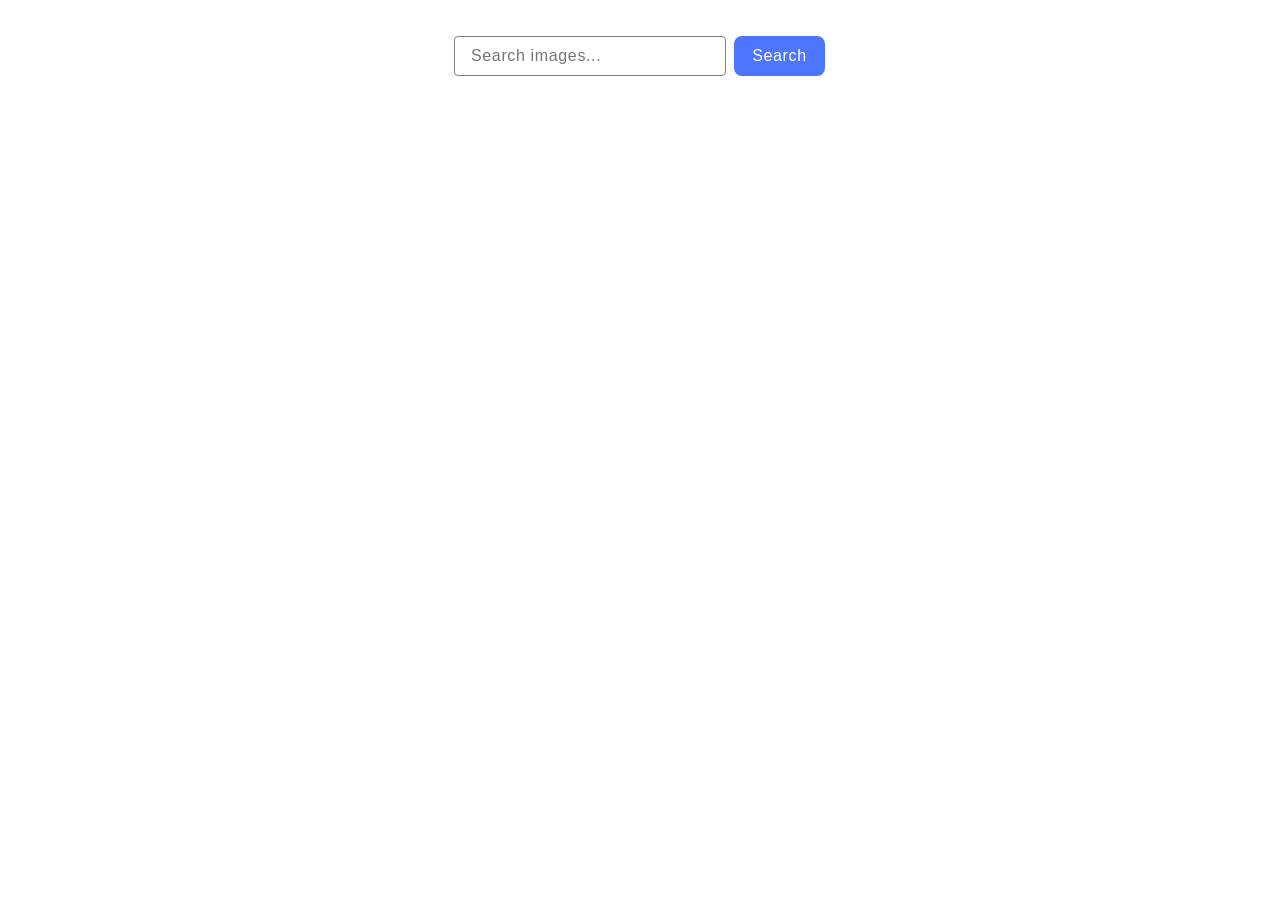
==== src/index.html @ 4706baa1 "Initial commit" ====
<!DOCTYPE html>
<html lang="en">
  <head>
    <meta charset="UTF-8" />
    <link rel="icon" type="image/svg+xml" href="/favicon.svg" />
    <meta name="viewport" content="width=device-width, initial-scale=1.0" />
    <title>GOIT-JS-HW-11</title>
    <link rel="stylesheet" href="./css/styles.css" />

  </head>
  <body>
    <form class="form" novalidate>
      <label>
        <input
          type="text"
          name="search-text"
          placeholder="Search images..."
          required
        />
      </label>
      <button type="submit">Search</button>
    </form>

    <span class="loader" style="display: none;"></span>    

    <ul class="gallery"></ul>   

    <script src="./main.js" type="module"></script>
  </body>
</html>
---- src/css/styles.css ----
/**
  |============================
  | include css partials with
  | default @import url()
  |============================
*/
/* Common styles */
@import url('./reset.css');
@import url('./base.css');
@import url('./loader.css');
@import url('./gallery.css');
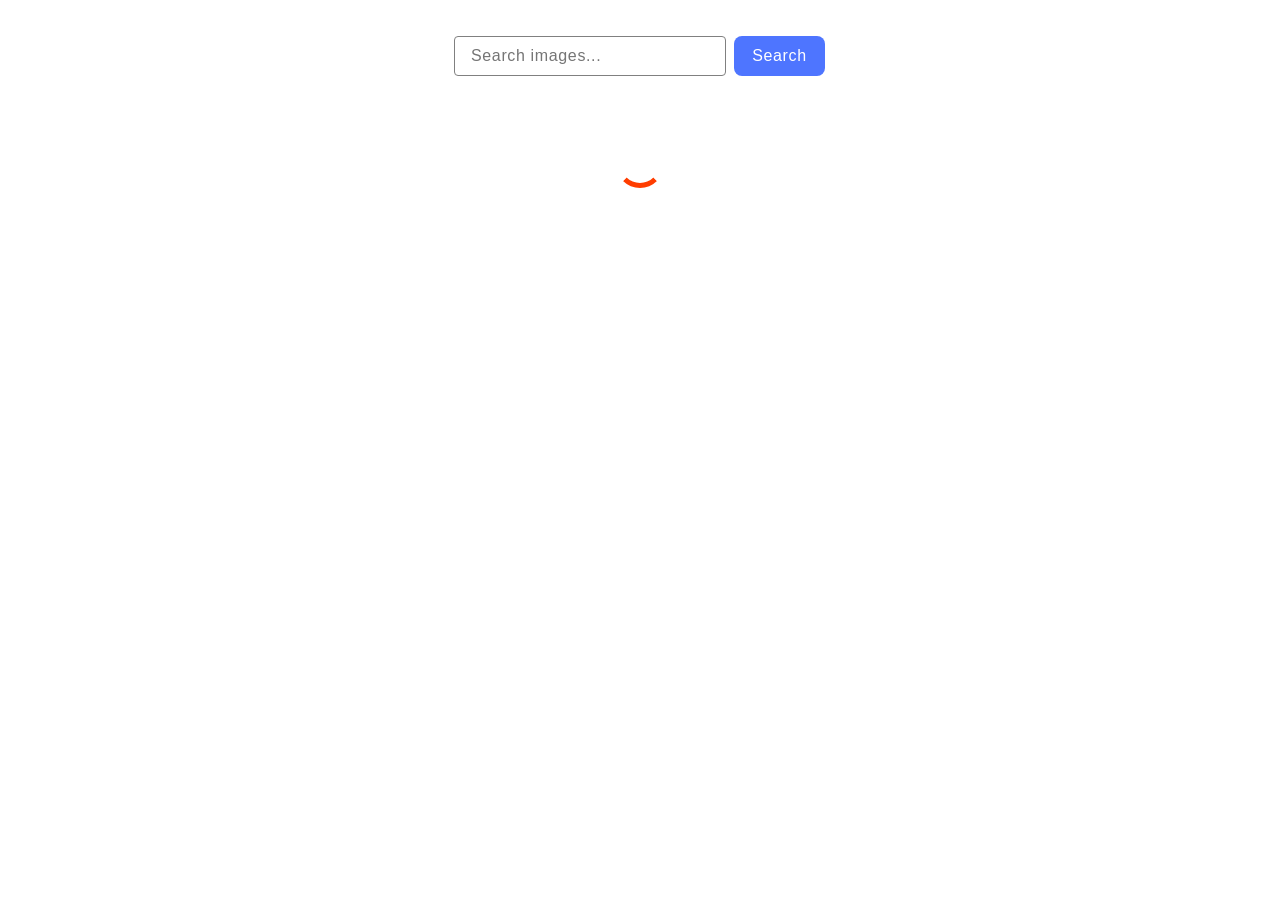
==== commit fe0b32d1: "update main.js and some correction in another js files" ====
--- a/src/index.html
+++ b/src/index.html
@@ -21,9 +21,13 @@
       <button type="submit">Search</button>
     </form>
 
-    <span class="loader" style="display: none;"></span>    
 
-    <ul class="gallery"></ul>   
+
+    <ul class="gallery"></ul> 
+    
+    <button class="load-more hidden">Load more</button>
+
+    <span class="loader"></span>    
 
     <script src="./main.js" type="module"></script>
   </body>
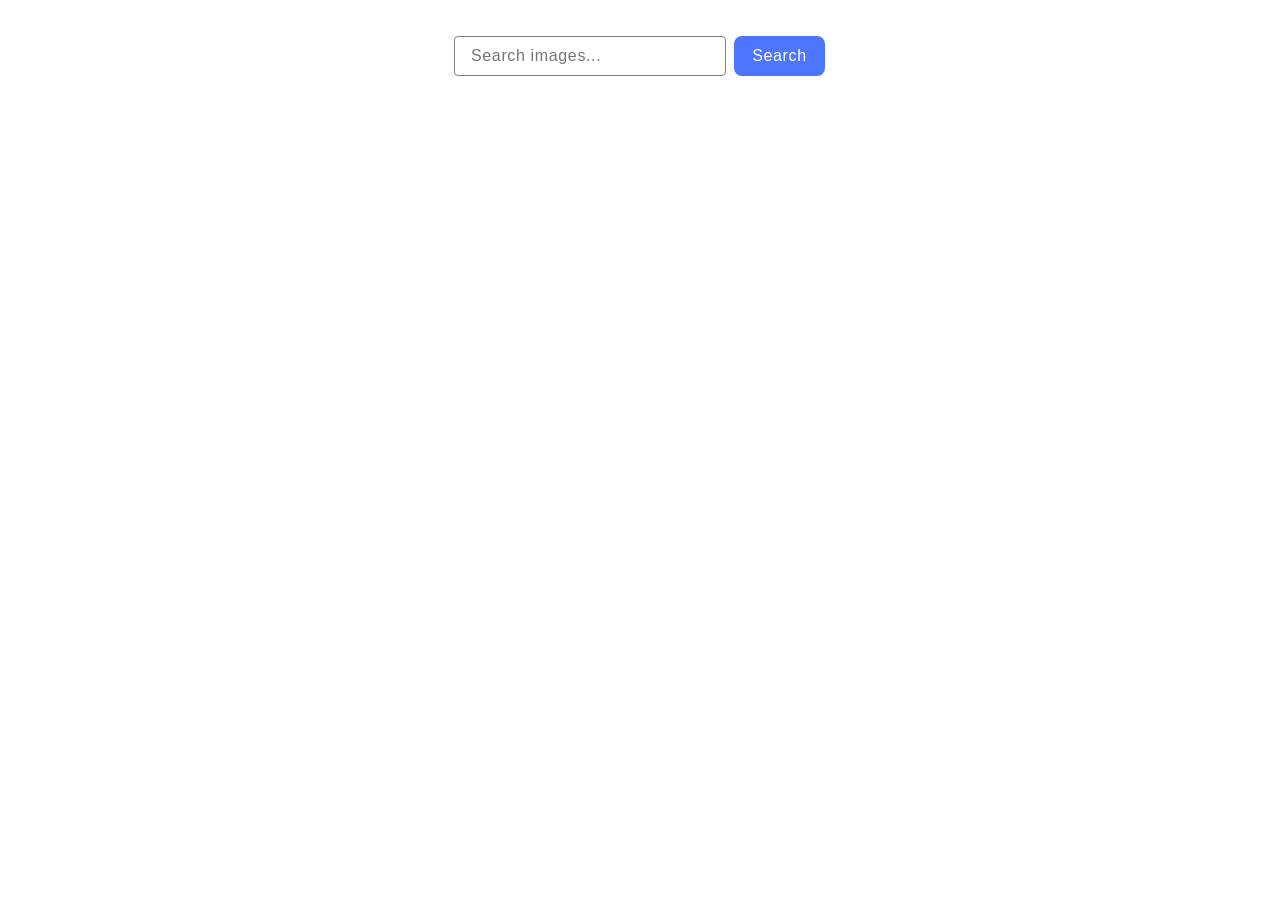
==== commit 6ea34682: "done hw-12" ====
--- a/src/index.html
+++ b/src/index.html
@@ -25,9 +25,9 @@
 
     <ul class="gallery"></ul> 
     
-    <button class="load-more hidden">Load more</button>
+    <button class="load-more visually-hidden">Load more</button>
 
-    <span class="loader"></span>    
+    <span class="loader visually-hidden"></span>    
 
     <script src="./main.js" type="module"></script>
   </body>
